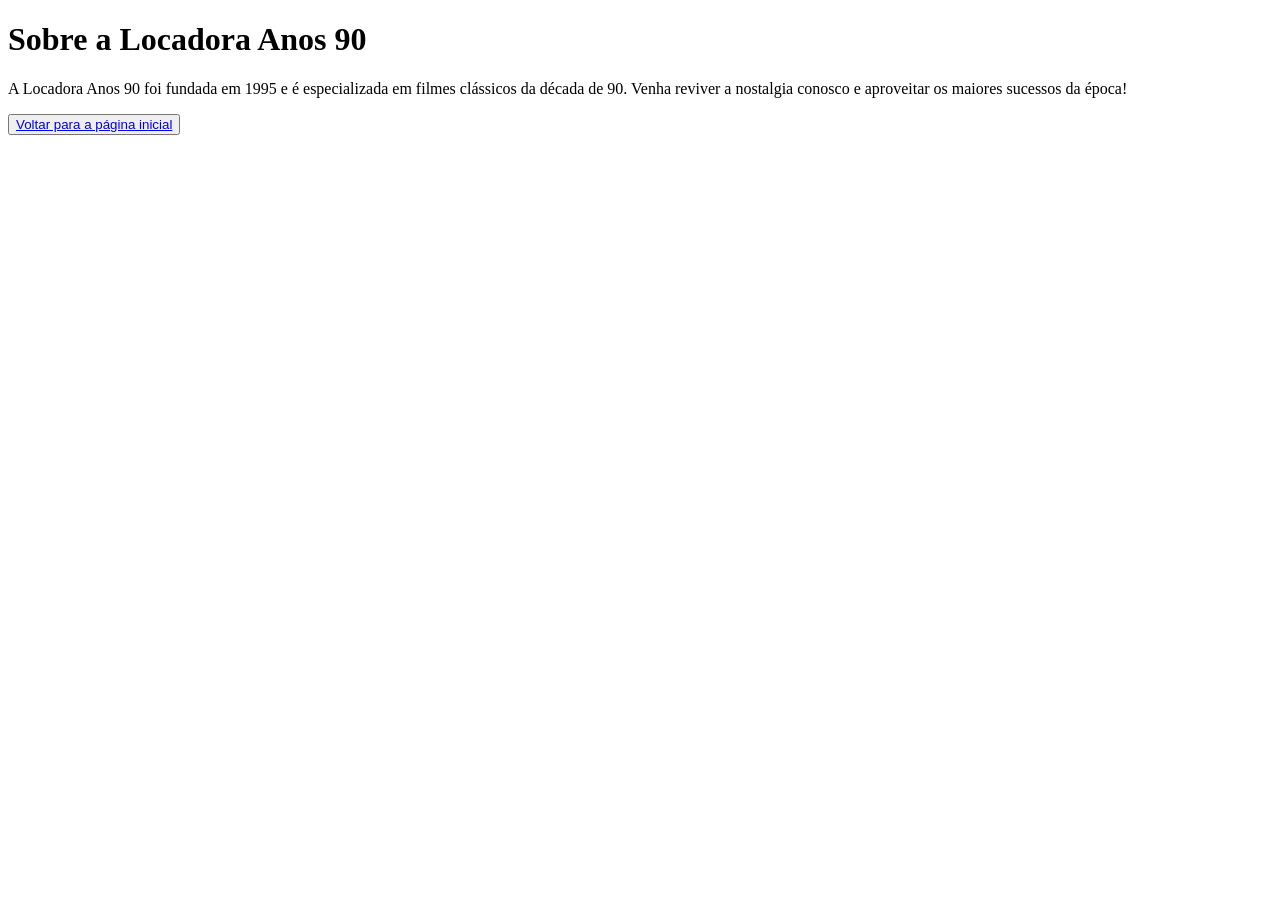
==== atividade 1/sobre.html @ 355dc81a "Coment" ====
<!DOCTYPE html>
<html lang="pt-br">
<head>
    <meta charset="UTF-8">
    <title>Sobre a Locadora</title>
</head>
<body>

    <h1>Sobre a Locadora Anos 90</h1>

    <p>
        A Locadora Anos 90 foi fundada em 1995 e é especializada em filmes clássicos da década de 90.
        Venha reviver a nostalgia conosco e aproveitar os maiores sucessos da época!
    </p>

    <button><a href="index.html">Voltar para a página inicial</a></button>

</body>
</html>
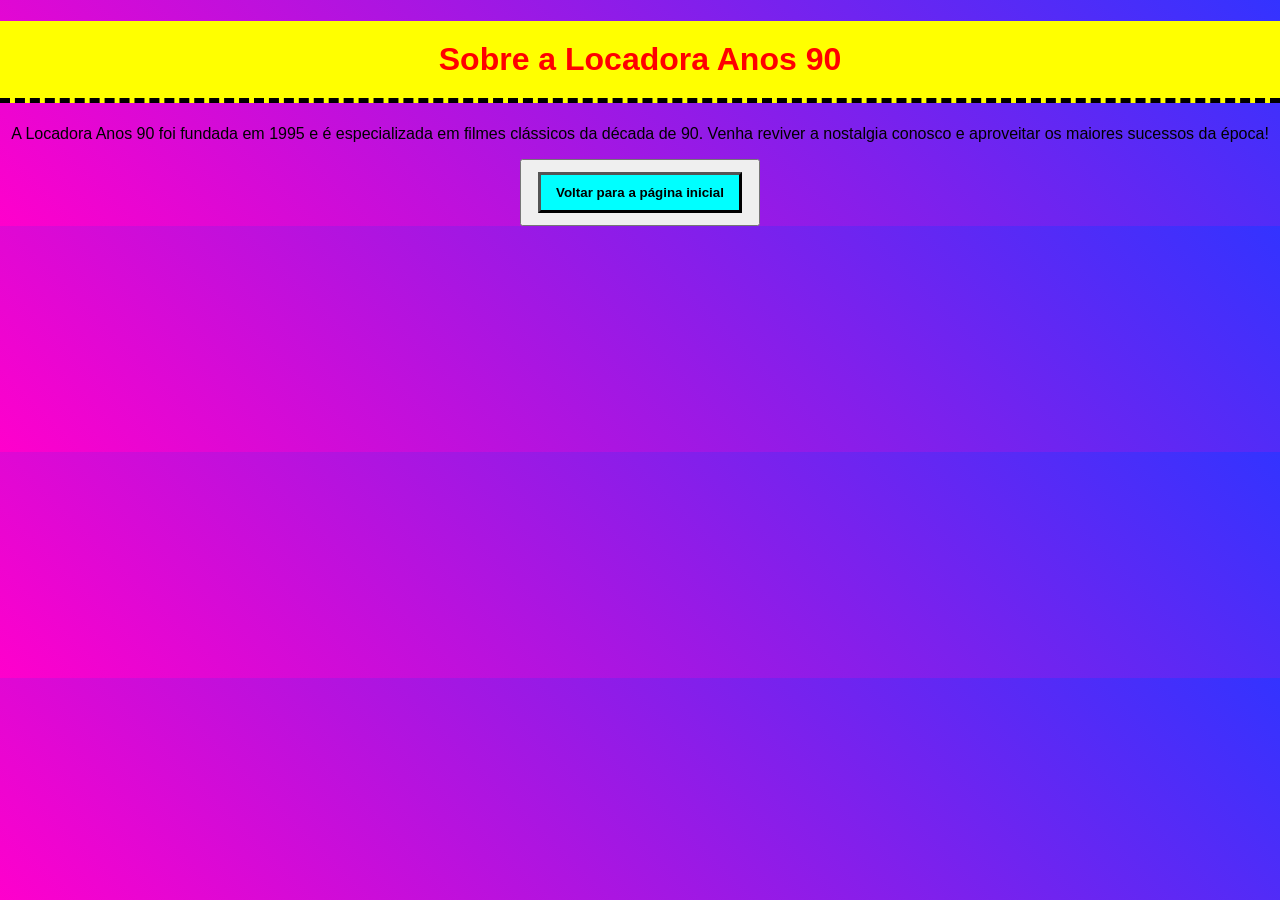
==== commit a6d8cdee: "alteração css" ====
--- a/atividade 1/sobre.html
+++ b/atividade 1/sobre.html
@@ -3,6 +3,7 @@
 <head>
     <meta charset="UTF-8">
     <title>Sobre a Locadora</title>
+    <link rel="stylesheet" href="style.css">
 </head>
 <body>
 
--- a/atividade 1/style.css
+++ b/atividade 1/style.css
@@ -0,0 +1,80 @@
+/* Reset básico */
+body {
+    font-family: "Comic Sans MS", cursive, sans-serif;
+    background: linear-gradient(45deg, #ff00cc, #3333ff);
+    color: #000;
+    margin: 0;
+    padding: 0;
+    text-align: center;
+}
+
+/* Título principal */
+h1 {
+    background-color: yellow;
+    color: red;
+    padding: 20px;
+    border-bottom: 5px dashed black;
+}
+
+/* Subtítulos */
+h2 {
+    color: #00ff00;
+    text-shadow: 2px 2px black;
+}
+
+/* Listas */
+ol, ul {
+    display: inline-block;
+    text-align: left;
+    background-color: #ffffffaa;
+    padding: 15px;
+    border: 3px solid black;
+}
+
+/* Botão estilo retrô */
+a {
+    display: inline-block;
+    background-color: cyan;
+    color: black;
+    padding: 10px 15px;
+    text-decoration: none;
+    border: 3px outset #000;
+    margin: 10px;
+    font-weight: bold;
+}
+
+a:hover {
+    background-color: magenta;
+    color: white;
+    border: 3px inset #000;
+}
+
+/* Tabela */
+table {
+    margin: 20px auto;
+    background-color: white;
+    border-collapse: collapse;
+}
+
+th {
+    background-color: black;
+    color: yellow;
+    padding: 10px;
+}
+
+td {
+    padding: 10px;
+    border: 2px solid black;
+}
+
+/* Imagens estilo VHS */
+img {
+    margin: 10px;
+    border: 5px ridge silver;
+    box-shadow: 5px 5px 0 black;
+}
+
+/* Links de trailer */
+a[target="_blank"] {
+    background-color: orange;
+}
